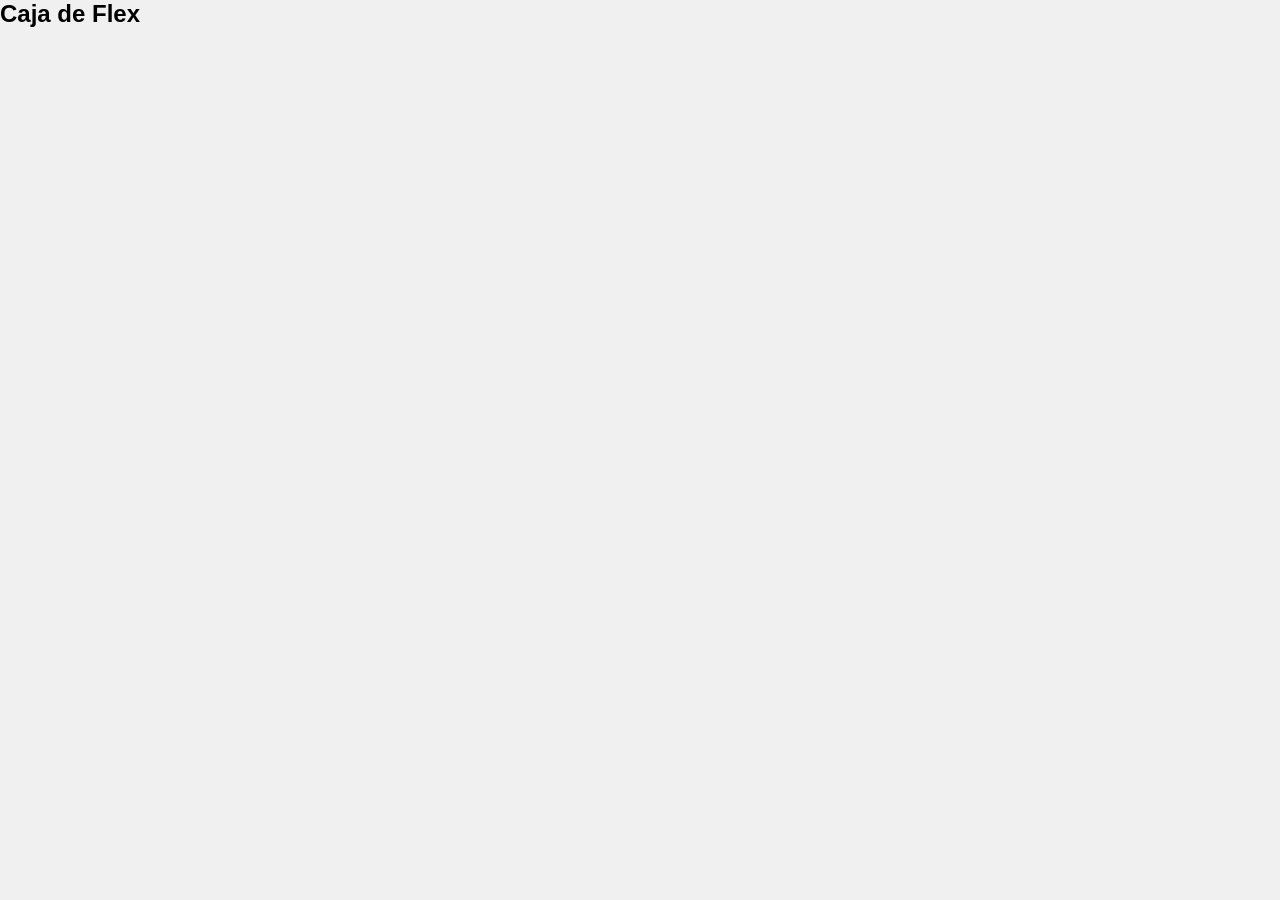
==== flex-basico/index.html @ 3ec38363 "proyecto inicializado" ====
<!DOCTYPE html>
<html lang="en">
<head>
    <meta charset="UTF-8">
    <meta name="viewport" content="width=device-width, initial-scale=1.0">
    <title>Document</title>
    <link rel="stylesheet" 
    href="style.css"
    >
</head>
<body>
    <h1> Caja de Flex </h1>
</body>
</html>
---- flex-basico/style.css ----
/*estilo glbales */
*{
    margin: 0;
    padding: 0;
    box-sizing: border-box;
}

body{
    font-family: Arial, Helvetica, sans-serif;
    background-color: #f0f0f0;
    color:black;
}

h1{
    font-size: 24px;
}
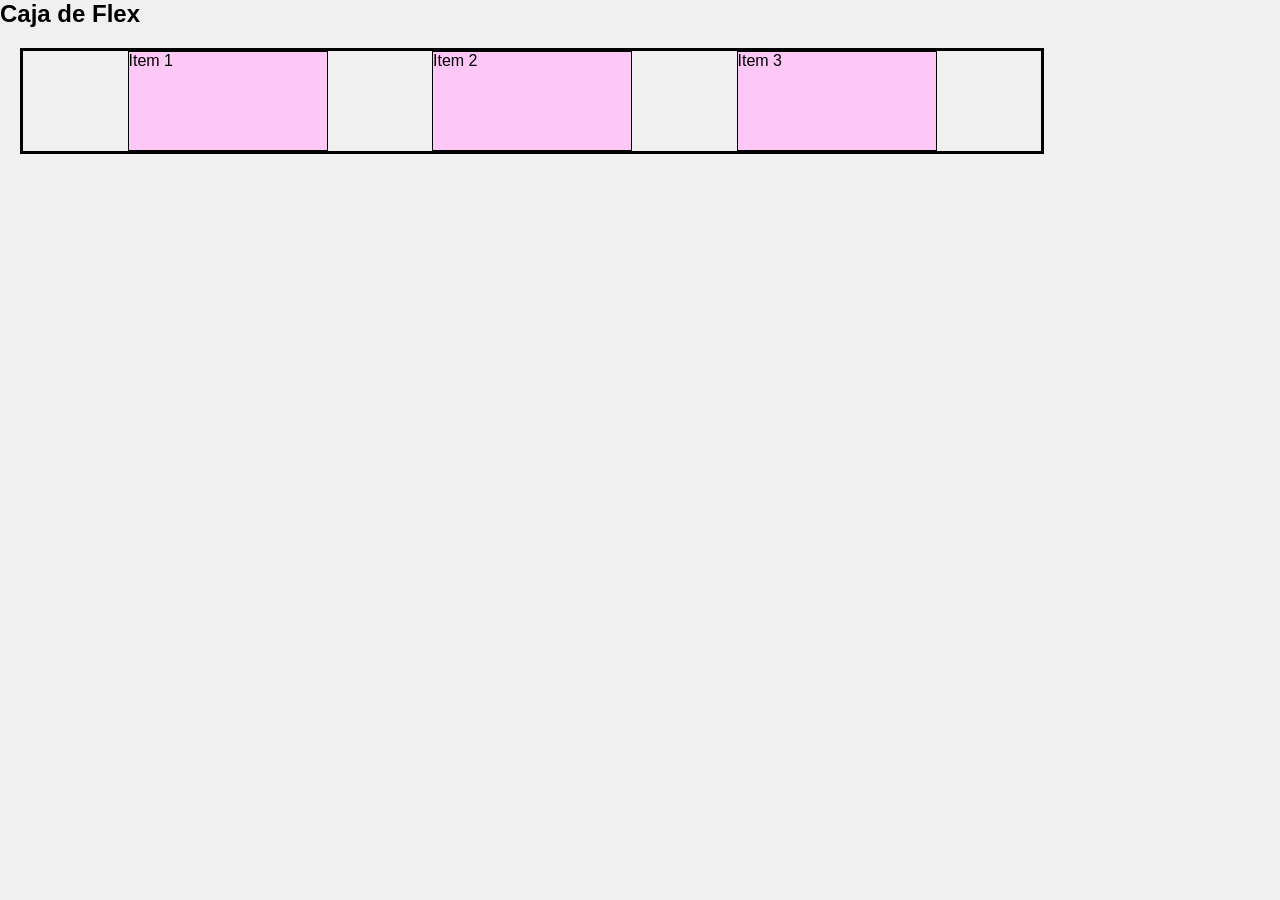
==== commit 7b3d2bc6: "propiedades flex" ====
--- a/flex-basico/index.html
+++ b/flex-basico/index.html
@@ -10,5 +10,11 @@
 </head>
 <body>
     <h1> Caja de Flex </h1>
+
+    <div class="container">
+        <div class = "item"> Item 1 </div>
+        <div class = "item"> Item 2 </div>
+        <div class = "item"> Item 3 </div>
+    </div>
 </body>
 </html>
--- a/flex-basico/style.css
+++ b/flex-basico/style.css
@@ -13,4 +13,23 @@
 
 h1{
     font-size: 24px;
+}
+
+.container{
+    display: flex;
+    flex-direction: row;
+    flex-wrap: nowrap;
+    justify-content: space-evenly;
+    margin: 20px;
+    width: 80%;
+    height: 80%;
+    border: black solid 3px;
+}
+
+.item {
+    display: block;
+    width: 200px;
+    height: 100px;
+    background-color: #fdc7f6;
+    border: black solid 1px;         
 }
